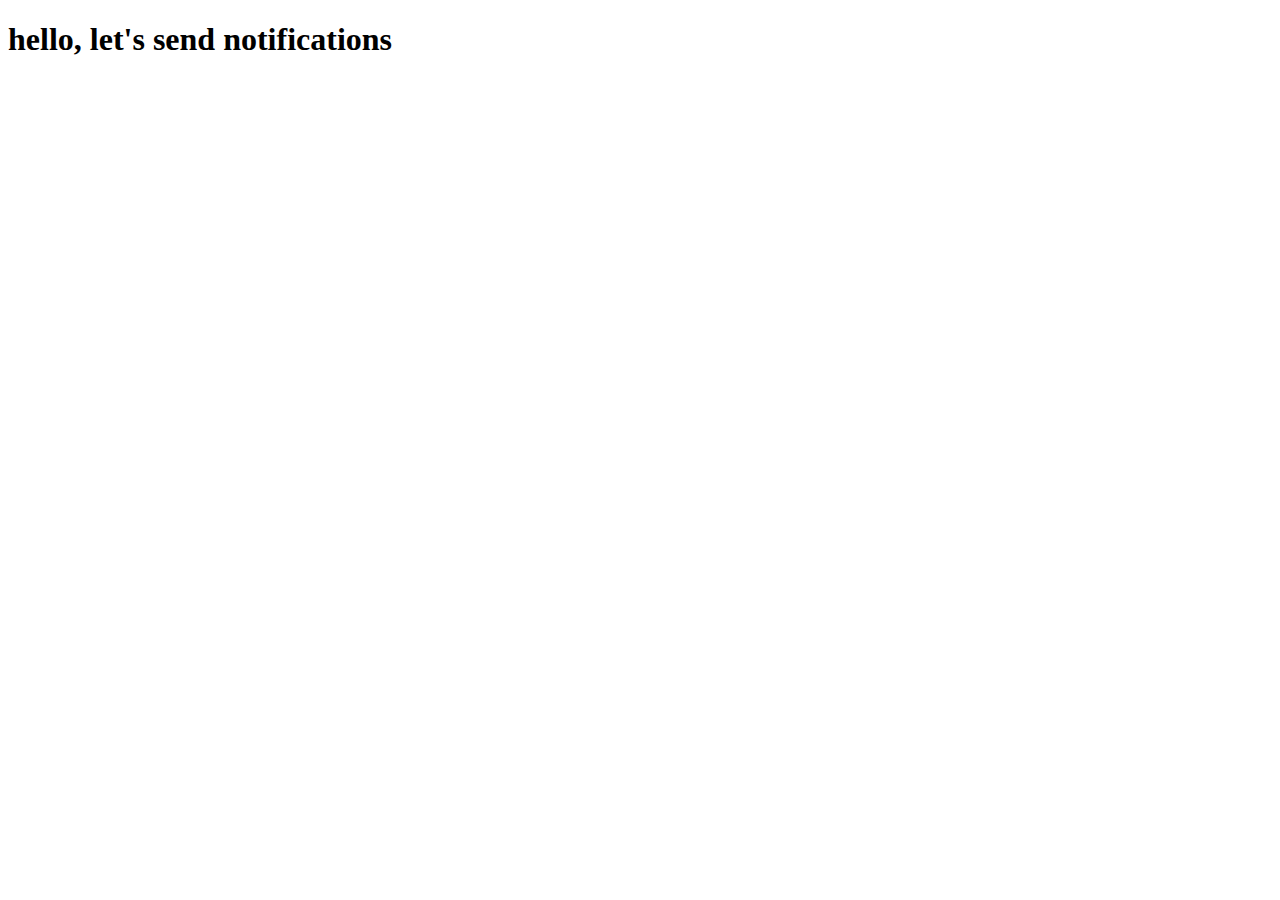
==== notification.html @ 022b94ff "Add files via upload" ====
<!DOCTYPE html>
<html lang="en">

<head>
    <meta charset="UTF-8">
    <meta http-equiv="X-UA-Compatible" content="IE=edge">
    <meta name="viewport" content="width=device-width, initial-scale=1.0">
    <title>Document</title>
</head>

<body>

    <h1>hello, let's send notifications</h1>




    <script>


        function shownotification() {
            const notification = new Notification("New message from Notification!", {
                body: "Hey theres a new notification for you! Read it hurry up!",
                icon: "https://www.logodesignteam.com/blog/wp-content/uploads/2017/07/Google_Logo-770x360.jpg"
            });

            notification.onclick = (e) => {
                window.location.href = "https://www.google.com";
            }
        }

        console.log(Notification.permission);

        if (Notification.permission === "granted") {
            setInterval(function () {
                var seconds = new Date().getSeconds();
                var mnts = new Date().getMinutes();
                var hrTime = mnts + "." + seconds;
                if ((hrTime === "55.0")) {
                    shownotification();
                }
                console.log(hrTime);
            }, 1000);
        }


        else if (Notification.permission !== "denied") {
            Notification.requestPermission().then(permission => {
                if (permission === "granted") {
                    setInterval(function () {
                        var seconds = new Date().getSeconds();
                        var mnts = new Date().getMinutes();
                        var hrTime = mnts + "." + seconds;
                        if ((hrTime === "55.0")) {
                            shownotification();
                        }
                        console.log(hrTime);
                    }, 1000);
                }
            });
        }


        // when it is in minutes thus it has to be run after every minutes || 60,000 == 60 sec = 1 minutes 
        // also clear the ask variable after one minutes || no needs to clear 


        //important notes 
        // setInterval(function() {
        // var secs = new Date().getMinutes();
        //     if(secs === 30){
        //         alert("this is running 30 seconds now");
        //     }    
        // document.getElementById("demo").innerHTML = secs;

        // }, 1000);



        // setInterval(function () {
        //         var seconds = new Date().getSeconds();
        //         var n = new Date().getMinutes();
        //         if ((n === 21) && (ask === "empty")) {
        //             shownotification();
        //             var ask = "done";
        //         }
        //         console.log(n);
        //         // if (n === 0) {
        //         //     var ask = "empty";
        //         // }
        //     }, 1000);




        // var seconds = new Date().getTime() / 1000;
        // alert(seconds);



        var cnsl = new Date().getMinutes();
        var seconds = new Date().getSeconds();
        console.log(cnsl + "_" + seconds);

    </script>

</body>

</html>
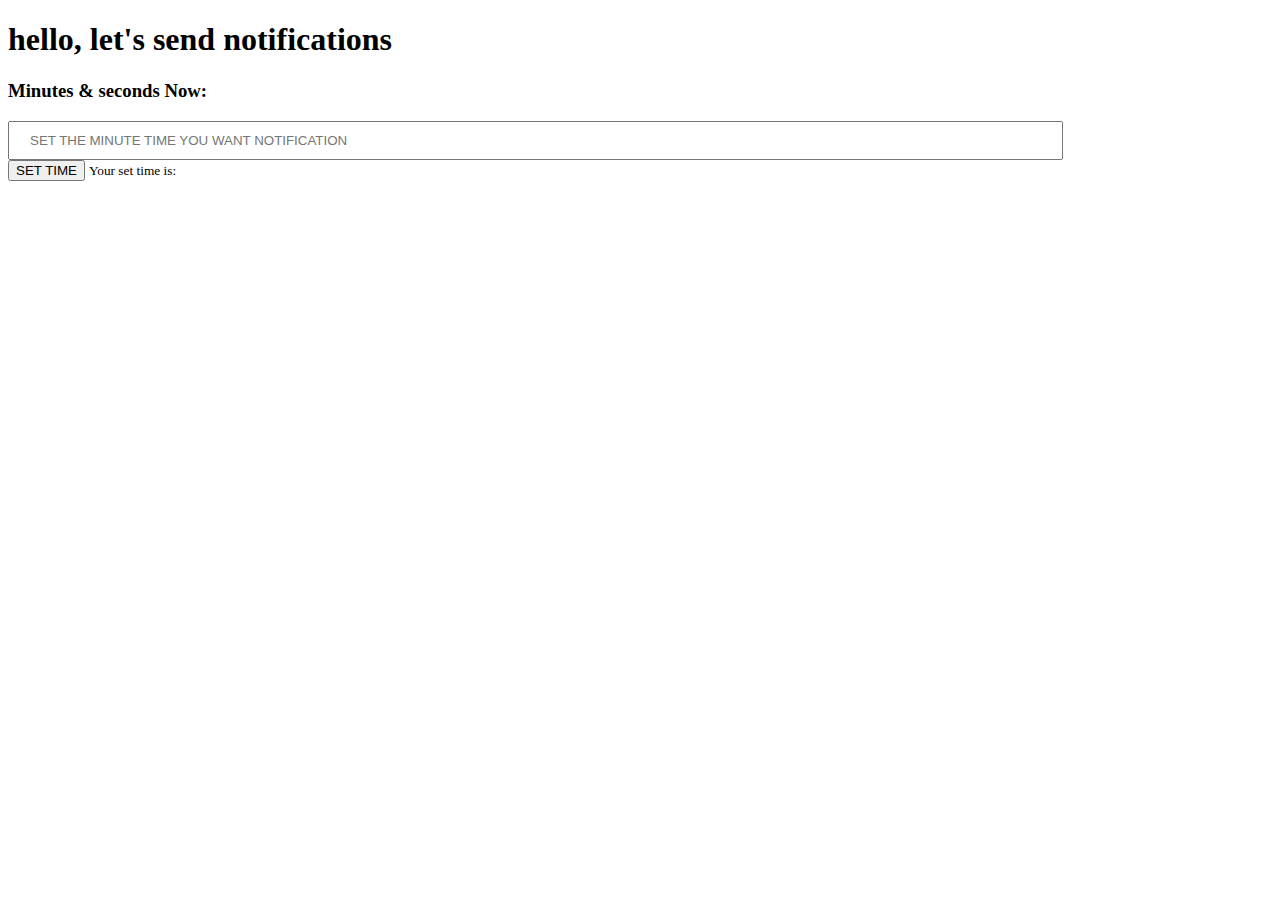
==== commit fd585980: "Update notification.html" ====
--- a/notification.html
+++ b/notification.html
@@ -13,54 +13,76 @@
     <h1>hello, let's send notifications</h1>
 
 
+    <h3>Minutes & seconds Now: <b id="demoTime"></b> </h3>
+
+    <input type="text" name="setTime" id="setTime" style="width: 80%; padding: 10px 20px;" placeholder="SET THE MINUTE TIME YOU WANT NOTIFICATION"
+        onkeypress="myFunction()">
+    <br>
+    <button id="onclick">SET TIME</button>
+    <small>Your set time is: <b id="set"></b> </small>
+
+
 
 
     <script>
 
 
-        function shownotification() {
-            const notification = new Notification("New message from Notification!", {
-                body: "Hey theres a new notification for you! Read it hurry up!",
-                icon: "https://www.logodesignteam.com/blog/wp-content/uploads/2017/07/Google_Logo-770x360.jpg"
-            });
-
-            notification.onclick = (e) => {
-                window.location.href = "https://www.google.com";
-            }
-        }
-
-        console.log(Notification.permission);
-
-        if (Notification.permission === "granted") {
-            setInterval(function () {
-                var seconds = new Date().getSeconds();
-                var mnts = new Date().getMinutes();
-                var hrTime = mnts + "." + seconds;
-                if ((hrTime === "55.0")) {
-                    shownotification();
-                }
-                console.log(hrTime);
-            }, 1000);
-        }
+        var demoTime = document.getElementById("demoTime");
+        var setTimeVal = document.getElementById("setTime").value;
 
 
-        else if (Notification.permission !== "denied") {
-            Notification.requestPermission().then(permission => {
-                if (permission === "granted") {
-                    setInterval(function () {
-                        var seconds = new Date().getSeconds();
-                        var mnts = new Date().getMinutes();
-                        var hrTime = mnts + "." + seconds;
-                        if ((hrTime === "55.0")) {
-                            shownotification();
-                        }
-                        console.log(hrTime);
-                    }, 1000);
-                }
-            });
-        }
+        document.getElementById("onclick").addEventListener("click", function () {
+            var val = document.getElementById("setTime").value;
+            document.getElementById("set").innerHTML = val;
+            alert("set value is: " + val);
 
 
+            //main codes 
+            function shownotification() {
+                const notification = new Notification("New message from Notification!", {
+                    body: "Hey theres a new notification for you! Read it hurry up!",
+                    icon: "https://www.logodesignteam.com/blog/wp-content/uploads/2017/07/Google_Logo-770x360.jpg"
+                });
+
+                notification.onclick = (e) => {
+                    window.location.href = "https://www.google.com";
+                }
+            }
+
+            console.log(Notification.permission);
+
+            if (Notification.permission === "granted") {
+                setInterval(function () {
+                    var seconds = new Date().getSeconds();
+                    var mnts = new Date().getMinutes();
+                    var hrTime = mnts + "." + seconds;
+                    if ((hrTime === val)) {
+                        shownotification();
+                    }
+                    console.log(hrTime);
+                    demoTime.innerHTML = hrTime;
+                }, 1000);
+            }
+
+
+            else if (Notification.permission !== "denied") {
+                Notification.requestPermission().then(permission => {
+                    if (permission === "granted") {
+                        setInterval(function () {
+                            var seconds = new Date().getSeconds();
+                            var mnts = new Date().getMinutes();
+                            var hrTime = mnts + "." + seconds;
+                            if ((hrTime === val)) {
+                                shownotification();
+                            }
+                            console.log(hrTime);
+                            demoTime.innerHTML = hrTime;
+                        }, 1000);
+                    }
+                });
+            }
+
+        });
         // when it is in minutes thus it has to be run after every minutes || 60,000 == 60 sec = 1 minutes 
         // also clear the ask variable after one minutes || no needs to clear 
 
@@ -106,4 +128,4 @@
 
 </body>
 
-</html>+</html>
